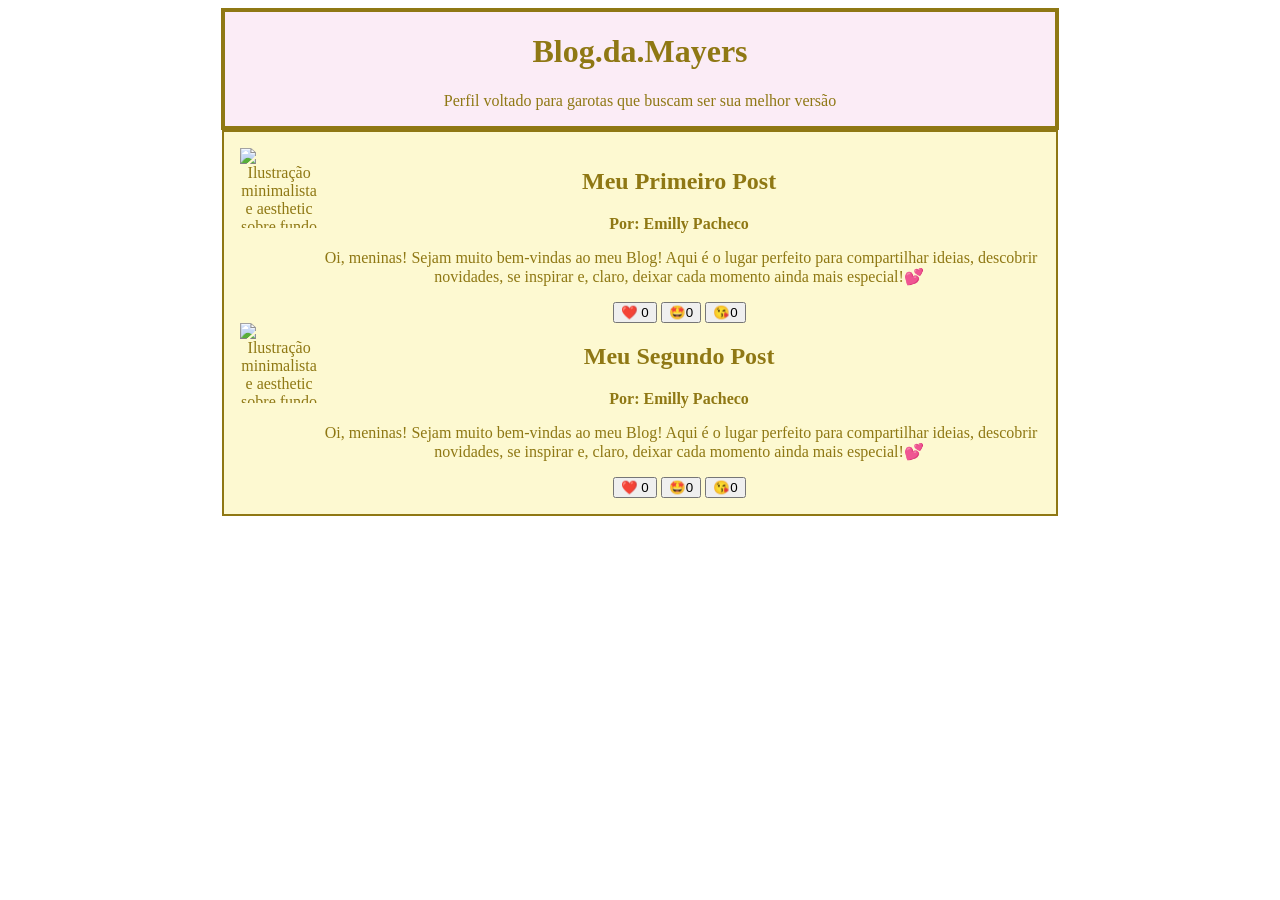
==== blog mayers.html @ a5aac755 "Add files via upload" ====
<!DOCTYPE html>
<html lang="pt-br">

<head>
    <meta charset="UTF-8">
    <meta http-equiv="X-UA-Compatible" content="IE=edge">
    <meta name="viewport" content="width=device-width, initial-scale=1.0">
    <title>Blog</title>
    <style>
        header {
            background-color: #FBECF6;
            color: #8F7814;
            text-align: center;
            max-width: 830px;
            margin: 0 auto;
            border: 4px solid #8F7814;
            padding: 16 px;

        }

        main {
            background-color: #fdf9d1;
            color: #8F7814;
            text-align: center;
            max-width: 800px;
            margin: 0 auto;
            border: 2px solid #8F7814;
            padding: 16px;
            
        }
        article{
            display: flex;
        }

        img {
            width: 80px;
            height: 80px;
        }

        .artigo-autor {
            font-weight: bold;
        }
    </style>
</head>

<body>
    <header>
        <h1>Blog.da.Mayers</h1>
        <p>Perfil voltado para garotas que
            buscam ser sua melhor versão</p>
    </header>
    <main>
    <article>
        <img src="Gemini_Generated_Image_xse80kxse80kxse8.jpeg"
            alt="Ilustração minimalista e aesthetic sobre fundo suave em degradê rosa-claro e amarelo. No centro, traços finos na cor dourada representam uma mão delicada segurando uma flor, cercada por elementos como corações, estrelas, pontos e uma lua crescente.">
        <div>

            <h2>Meu Primeiro Post</h2>
            <p class="artigo-autor">Por: Emilly Pacheco</p>
            <p>​ Oi, meninas! Sejam muito bem-vindas ao meu Blog!
                Aqui é o lugar perfeito para
                compartilhar ideias, descobrir novidades,
                se inspirar e, claro, deixar cada momento ainda mais especial!💕​</p>
            <button>❤️ <span>0</span></button>
            <button> 🤩<span>0</span></button>
            <button> 😘<span>0</span></button>
        </div>
    </article>
    <article>
        <img src="Gemini_Generated_Image_xse80kxse80kxse8.jpeg"
            alt="Ilustração minimalista e aesthetic sobre fundo suave em degradê rosa-claro e amarelo. No centro, traços finos na cor dourada representam uma mão delicada segurando uma flor, cercada por elementos como corações, estrelas, pontos e uma lua crescente.">
        <div>

            <h2>Meu Segundo Post</h2>
            <p class="artigo-autor">Por: Emilly Pacheco</p>
            <p>​ Oi, meninas! Sejam muito bem-vindas ao meu Blog!
                Aqui é o lugar perfeito para
                compartilhar ideias, descobrir novidades,
                se inspirar e, claro, deixar cada momento ainda mais especial!💕​</p>
            <button>❤️ <span>0</span></button>
            <button> 🤩<span>0</span></button>
            <button> 😘<span>0</span></button>
        </div>
        </article>
    </main>
</body>
<script>
    const botoes = document.querySelectorAll("button");

    botoes.forEach(function (botao) {
        let curtiu = false;
        botao.addEventListener("click", botaoClicado);
        function botaoClicado() {
            console.log("fui clicado");
            let texto = botao.querySelector("span");
            if(curtiu === false){
              texto.textContent++;
              curtiu = true;
            } else{
                texto.textContent--;
                curtiu = false;
            }
               
            } 
    })
</script>

</html>
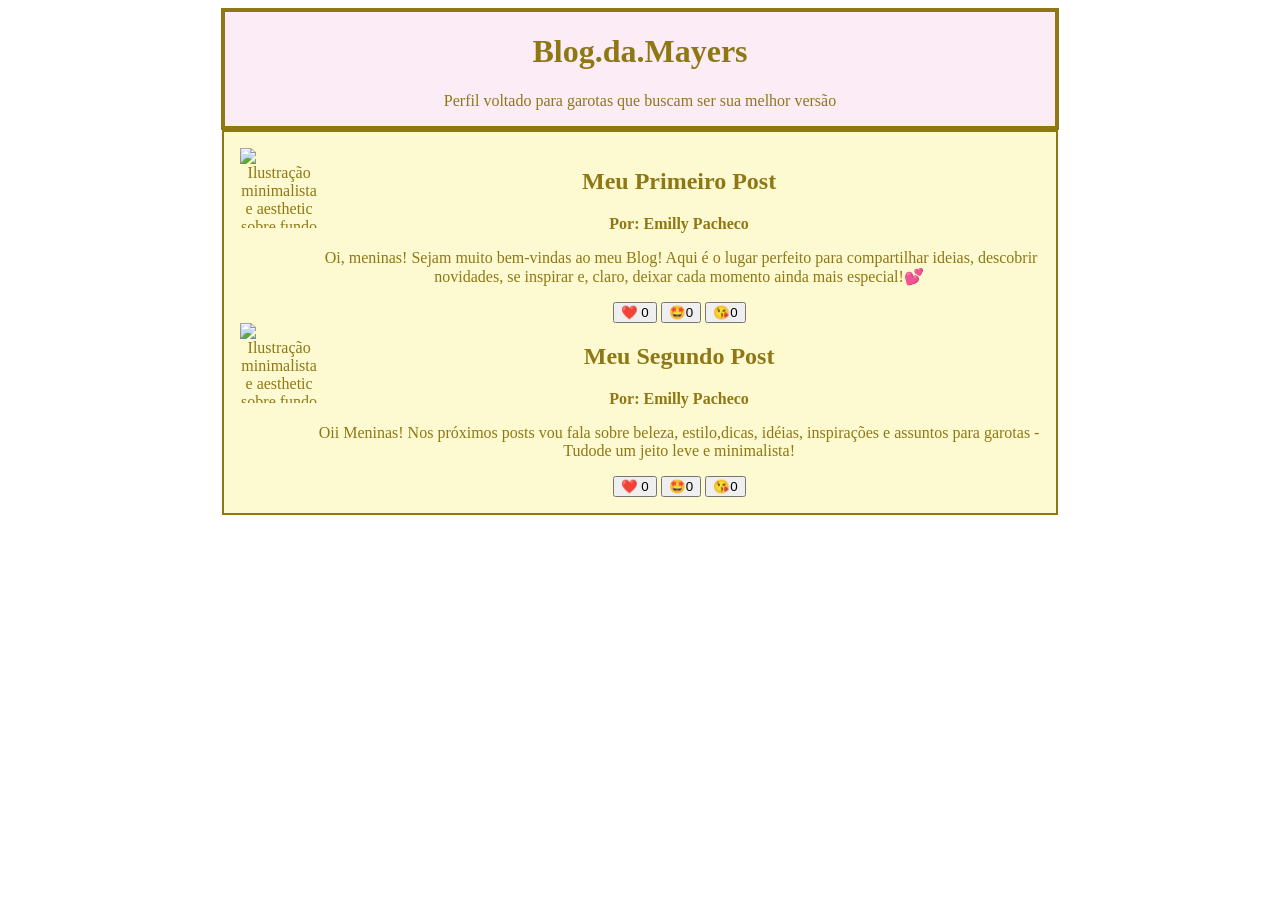
==== commit acb8d135: "Add files via upload" ====
--- a/blog mayers.html
+++ b/blog mayers.html
@@ -51,7 +51,7 @@
     </header>
     <main>
     <article>
-        <img src="Gemini_Generated_Image_xse80kxse80kxse8.jpeg"
+        <img src="emy.jpg"
             alt="Ilustração minimalista e aesthetic sobre fundo suave em degradê rosa-claro e amarelo. No centro, traços finos na cor dourada representam uma mão delicada segurando uma flor, cercada por elementos como corações, estrelas, pontos e uma lua crescente.">
         <div>
 
@@ -67,16 +67,15 @@
         </div>
     </article>
     <article>
-        <img src="Gemini_Generated_Image_xse80kxse80kxse8.jpeg"
+        <img src="emypac.jpeg"
             alt="Ilustração minimalista e aesthetic sobre fundo suave em degradê rosa-claro e amarelo. No centro, traços finos na cor dourada representam uma mão delicada segurando uma flor, cercada por elementos como corações, estrelas, pontos e uma lua crescente.">
         <div>
 
             <h2>Meu Segundo Post</h2>
             <p class="artigo-autor">Por: Emilly Pacheco</p>
-            <p>​ Oi, meninas! Sejam muito bem-vindas ao meu Blog!
-                Aqui é o lugar perfeito para
-                compartilhar ideias, descobrir novidades,
-                se inspirar e, claro, deixar cada momento ainda mais especial!💕​</p>
+            <p>Oii Meninas! Nos próximos posts vou fala sobre beleza, estilo,dicas, idéias, inspirações e assuntos
+                para garotas - Tudode um  jeito leve e minimalista!
+            </p>
             <button>❤️ <span>0</span></button>
             <button> 🤩<span>0</span></button>
             <button> 😘<span>0</span></button>
